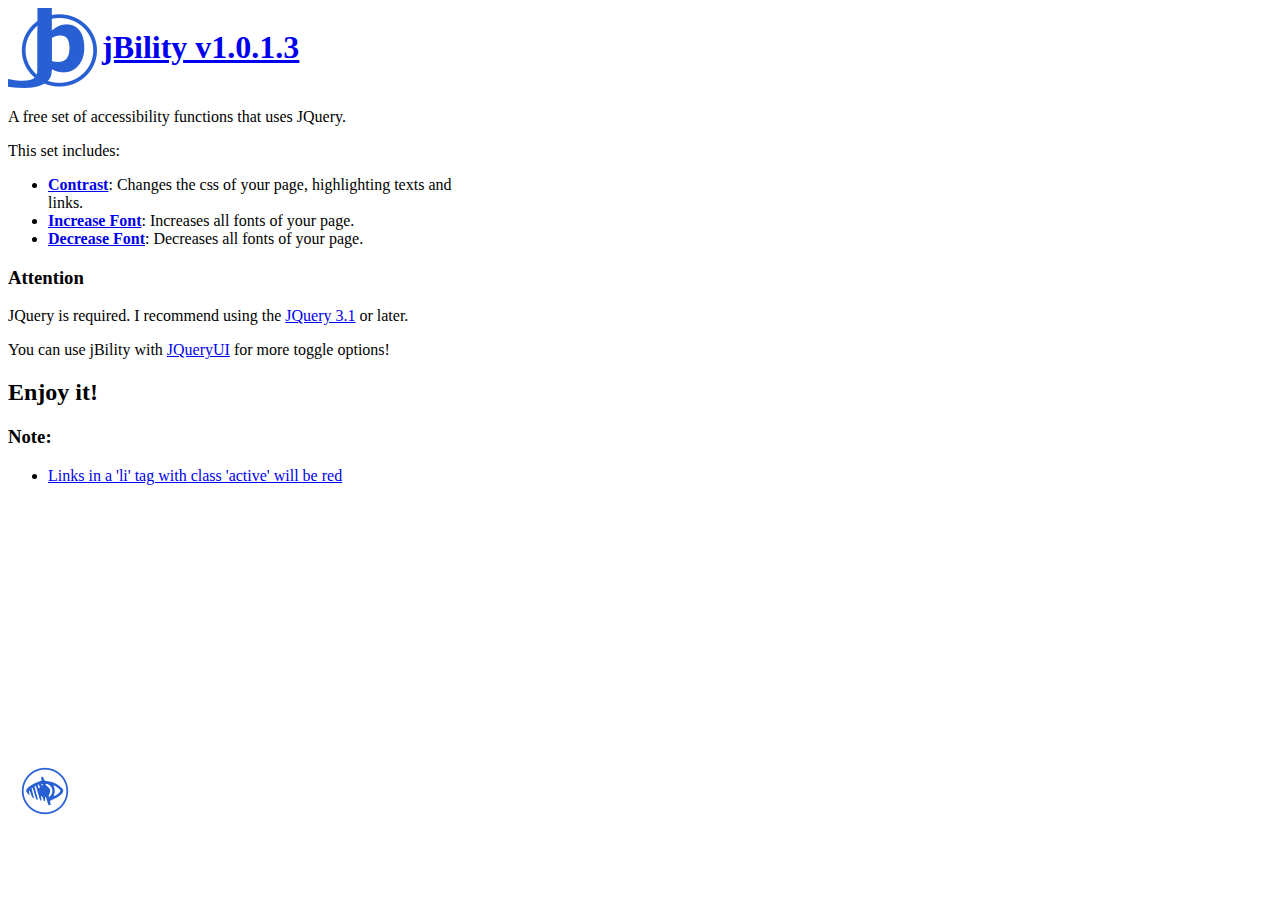
==== demos/jbility/index.html @ 1afb2ed7 "add jbility demo" ====
<!DOCTYPE html>
<html>
<head>
	<meta content="text/html; charset=UTF-8" http-equiv="Content-Type" />
	<link rel="stylesheet" type="text/css" href="jbility.css">
	<title>jBility v1.0.1.3</title>
</head>
<body style="width:480px;">
	<div style="float:left; margin-right:5px;"><img src="img/jb.png"></div>
	<div style="float:left;"><h1><a href="https://github.com/urielcaire/jbility" target="_blank">jBility v1.0.1.3</a></h1></div>
	<div style="float:left;">
		<p>A free set of accessibility functions that uses JQuery.</p>
		<p>This set includes: </p>
		<ul>
			<li><b><a href="https://github.com/urielcaire/jbility" target="_blank">Contrast</b></a>: Changes the css of your page, highlighting texts and links.</li>
			<li><b><a href="https://github.com/urielcaire/jbility" target="_blank">Increase Font</b></a>: Increases all fonts of your page.</li>
			<li><b><a href="https://github.com/urielcaire/jbility" target="_blank">Decrease Font</b></a>: Decreases all fonts of your page.</li>
		</ul>
		<h3>Attention</h3>
		<p>JQuery is required. I recommend using the <a href="https://code.jquery.com/jquery-3.1.1.min.js" target="_blank">JQuery 3.1</a> or later.</p>
		<p>You can use jBility with <a href="http://jqueryui.com/" target="_blank">JQueryUI</a> for more toggle options!</p>
		<h2>Enjoy it!</h2>
		<h3>Note: </h3>
		<ul>
			<li class="active"><a href="https://github.com/urielcaire/jbility" target="_blank">Links in a 'li' tag with class 'active' will be red</a></li>
		</ul>
	</div>
	<!-- Include the code below in your site -->
	<div class="acess-container">
        <div id="jbbutton" title="Accessibility"><img src="img/acessc50.png"></div>
        <div id="acess-icons">
            <div class="acess-icon"><img id="contrast" title="Contrast" src="img/contraste40.png"/></div>
            <div class="acess-icon"><img id="increaseFont" title="Increase Font" src="img/fontsma40.png"/></div>
            <div class="acess-icon"><img id="decreaseFont" title="Decrease Font" src="img/fontsme40.png"/></div>
        </div>
    </div>

    <script type="text/javascript" src="https://code.jquery.com/jquery-3.1.1.min.js"></script>
    <script type="text/javascript" src="jbility.js"></script>
</body>
</html>
---- demos/jbility/jbility.css ----
/*	ACESSIBILIDADE
*	jBility v1.0.1.3
*/

.pagina-acessivel{
	background-color: #000!important;
	color: #FFF;
}

.pagina-acessivel h1, .pagina-acessivel h2, .pagina-acessivel h3, .pagina-acessivel h4{
	color: #FFF!important;
} 

.pagina-acessivel a, .pagina-acessivel h1 a, .pagina-acessivel h2 a, .pagina-acessivel h3 a, .pagina-acessivel h4 a, .pagina-acessivel i{
	text-decoration: none; 
	color: #FFFF00!important;
}

.pagina-acessivel a:hover{
	text-decoration: underline; 
}

.pagina-acessivel .dropdown-menu{
	border-color: #FFF!important;
}

.pagina-acessivel li.active > a{
	color: 	#FF0000!important;
}

.acess-container{
	cursor: pointer;
    display: block;
    position: fixed;
    left: 20px;
    bottom: 80px;
    z-index: 9999;
}

#jbbutton{
	margin-left: 0px;
	width: 54px;
	height: 54px;
	float: left;
}

.acess-icon{
	margin-top: 7px;
	margin-left: 2px;
	float: left;
}

#acess-icons{
	display: none;
	float: left;
}

.f-transparent{
	background-color: transparent!important;
}
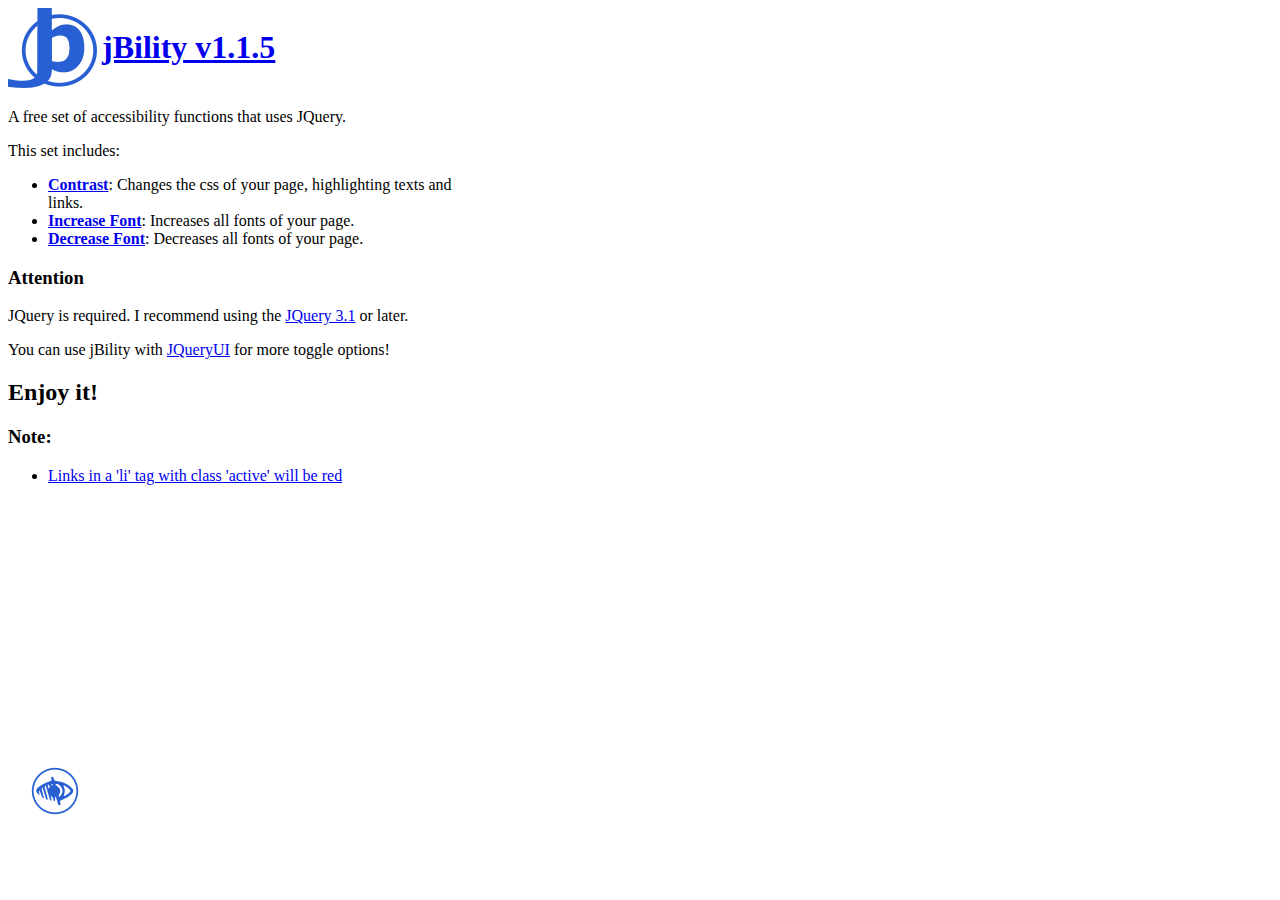
==== commit 21d77241: "update jBility" ====
--- a/demos/jbility/index.html
+++ b/demos/jbility/index.html
@@ -3,11 +3,11 @@
 <head>
 	<meta content="text/html; charset=UTF-8" http-equiv="Content-Type" />
 	<link rel="stylesheet" type="text/css" href="jbility.css">
-	<title>jBility v1.0.1.3</title>
+	<title>jBility</title>
 </head>
 <body style="width:480px;">
 	<div style="float:left; margin-right:5px;"><img src="img/jb.png"></div>
-	<div style="float:left;"><h1><a href="https://github.com/urielcaire/jbility" target="_blank">jBility v1.0.1.3</a></h1></div>
+	<div style="float:left;"><h1><a href="https://github.com/urielcaire/jbility" target="_blank">jBility v1.1.5</a></h1></div>
 	<div style="float:left;">
 		<p>A free set of accessibility functions that uses JQuery.</p>
 		<p>This set includes: </p>
@@ -27,15 +27,15 @@
 	</div>
 	<!-- Include the code below in your site -->
 	<div class="acess-container">
-        <div id="jbbutton" title="Accessibility"><img src="img/acessc50.png"></div>
-        <div id="acess-icons">
-            <div class="acess-icon"><img id="contrast" title="Contrast" src="img/contraste40.png"/></div>
-            <div class="acess-icon"><img id="increaseFont" title="Increase Font" src="img/fontsma40.png"/></div>
-            <div class="acess-icon"><img id="decreaseFont" title="Decrease Font" src="img/fontsme40.png"/></div>
-        </div>
+    <div id="jbbutton" class="tooltip" title="Accessibility"><span class="tooltiptext">Accessibility</span><img src="img/acessc50.png"></div>
+    <div id="acess-icons">
+      <div class="acess-icon tooltip"><span class="tooltiptext">Contrast</span><img id="contrast" src="img/contraste40.png"/></div>
+      <div class="acess-icon tooltip"><span class="tooltiptext">Increase Font</span><img id="increaseFont" src="img/fontsma40.png"/></div>
+    	<div class="acess-icon tooltip"><span class="tooltiptext">Decrease Font</span><img id="decreaseFont" src="img/fontsme40.png"/></div>
     </div>
+  </div>
 
-    <script type="text/javascript" src="https://code.jquery.com/jquery-3.1.1.min.js"></script>
-    <script type="text/javascript" src="jbility.js"></script>
+  <script type="text/javascript" src="https://code.jquery.com/jquery-3.1.1.min.js"></script>
+  <script type="text/javascript" src="jbility.js"></script>
 </body>
 </html>
--- a/demos/jbility/jbility.css
+++ b/demos/jbility/jbility.css
@@ -1,5 +1,6 @@
 /*	ACESSIBILIDADE
-*	jBility v1.0.1.3
+*	jBility
+* https://github.com/urielcaire/jbility
 */
 
 .pagina-acessivel{
@@ -9,15 +10,15 @@
 
 .pagina-acessivel h1, .pagina-acessivel h2, .pagina-acessivel h3, .pagina-acessivel h4{
 	color: #FFF!important;
-} 
+}
 
 .pagina-acessivel a, .pagina-acessivel h1 a, .pagina-acessivel h2 a, .pagina-acessivel h3 a, .pagina-acessivel h4 a, .pagina-acessivel i{
-	text-decoration: none; 
+	text-decoration: none;
 	color: #FFFF00!important;
 }
 
 .pagina-acessivel a:hover{
-	text-decoration: underline; 
+	text-decoration: underline;
 }
 
 .pagina-acessivel .dropdown-menu{
@@ -32,7 +33,7 @@
 	cursor: pointer;
     display: block;
     position: fixed;
-    left: 20px;
+    left: 30px;
     bottom: 80px;
     z-index: 9999;
 }
@@ -57,4 +58,40 @@
 
 .f-transparent{
 	background-color: transparent!important;
-}+}
+
+.tooltip {
+    position: relative;
+    display: inline-block;
+}
+
+.tooltip .tooltiptext {
+    visibility: hidden;
+    width: 120px;
+    background-color: #1e88e5;
+    color: #fff;
+    text-align: center;
+    border: 1px solid #FFF;
+    border-radius: 6px;
+    padding: 5px 0;
+    position: absolute;
+    z-index: 1;
+    bottom: 120%;
+    left: 50%;
+    margin-left: -60px;
+}
+
+.tooltip .tooltiptext::after {
+    content: "";
+    position: absolute;
+    top: 100%;
+    left: 50%;
+    margin-left: -5px;
+    border-width: 5px;
+    border-style: solid;
+    border-color: #1e88e5 transparent transparent transparent;
+}
+
+.tooltip:hover .tooltiptext {
+    visibility: visible;
+}
